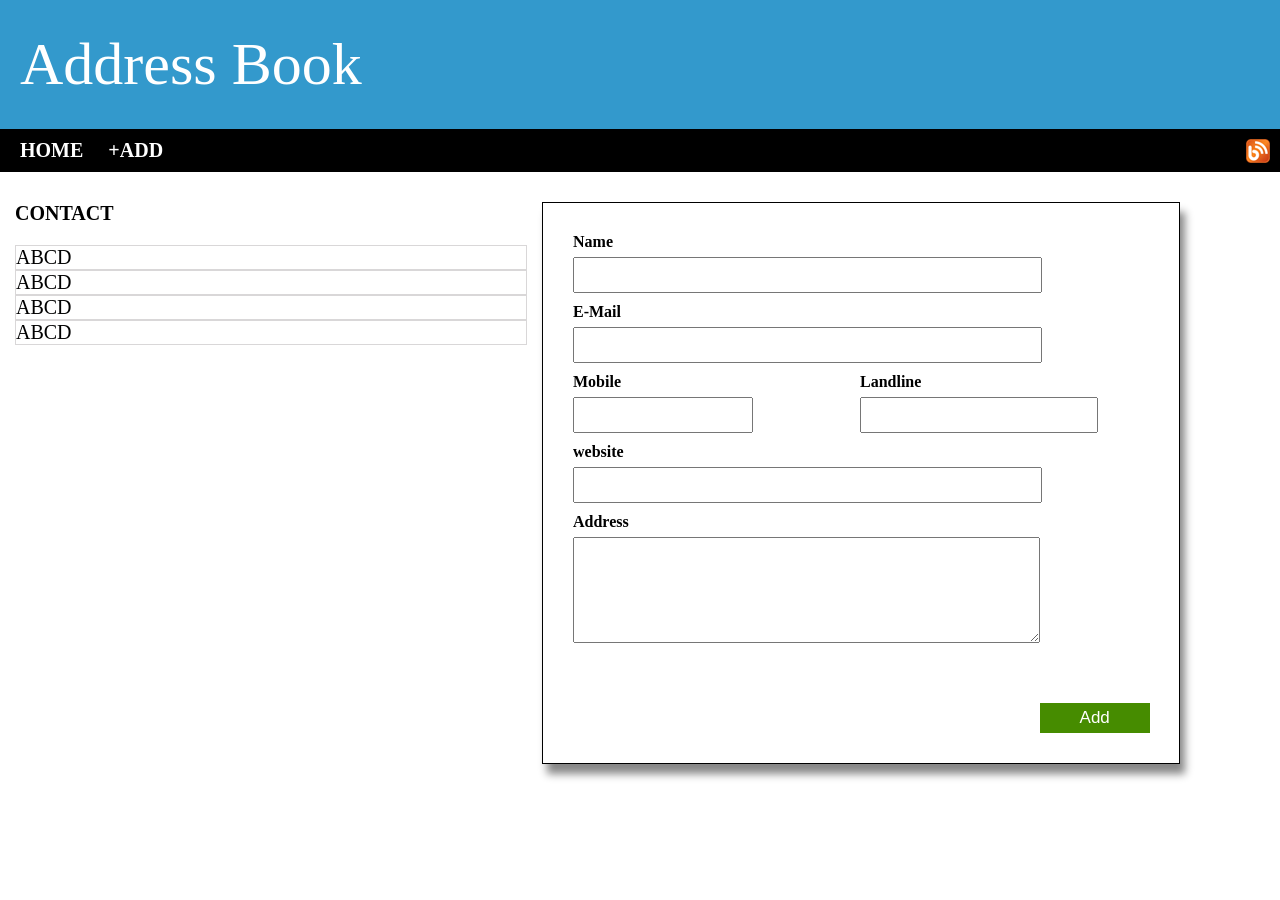
==== addressbook/index.html @ 008b92a3 "Add files via upload" ====
<!DOCTYPE html>
<html lang="en">

<head>
    <meta charset="UTF-8">
    <meta name="viewport" content="width=device-width, initial-scale=1.0">
    <title>Address Book</title>
    
    <link rel="stylesheet" href="style.css">

</head>
<body>
<header>
    <div class="header1">Address Book

    </div>
</header>

<div class="nav1">
    <div class="nav-home">
       <b>  HOME </b>
    </div>
    <div class="nav-add" >
       <b> +ADD</b>
    </div>
    <div class="nav-img">
        <img src="blog-icon.png">
    </div>
</div>

<div class="contact">
    <b>CONTACT</b>
    <div class="contact-display">
        <div>
            <div class="contact-card">
                   ABCD
            </div>
            <div class="contact-card">
                ABCD
         </div>
         <div class="contact-card">
            ABCD
     </div>
     <div class="contact-card">
        ABCD
 </div>
        </div>

    </div>

</div>



    <div class="add-contact">
        <div class="name"><label for="fullname"  ><b>Name</b></label><br><input type="text" id="name"></div>
        <div class="email"><label for="email"><b>E-Mail</b></label><br><input type="text" id="email" class="formFields"></div>
        <div class="mobile"><label for="mobile"><b>Mobile</b></label><br><input type="text" id="mobile" class="formFields"></div>
            <div class="landline"><label for="landline"><b>Landline</b></label><br><input type="text" id="landline" class="formFields"></div>
            <div class="website"><label for="website"  ><b>website</b></label><br><input type="text" id="website"></div>
        <div class="address"><label for="address"><b>Address</b></label><br><textarea name="address" id="address" cols="30" rows="10" class="formFields"></textarea></div>
        
        
        <br><br>
        <div class="name"><button class="submit" id="Add">Add</button>
    </div>
    <div class="addbook">
        <!-- <div class="entry">
            <div class="name"><p>Sachin Bhatnagar</p></div>
            <div class="email"><p>sachin@frameboxx.in</p></div>
            <div class="phone"><p>9316523541</p></div>
            <div class="address"><p>House No. 8, Sector 10 - A</p></div>
            <div class="city"><p>Chandigarh</p></div>
            <div class="del"><a href="#">Delete</a></div>
        </div> -->
        
    </div>
</div>
</body>
</html>
---- addressbook/style.css ----
.header1{
    display:inline-block;
 background-color:#3399cc;
  font-size: 60px;
  width: 100%;
 color:white;
 padding:30px 0px 30px 20px;
}
body{
    margin:0;
    overflow-x:hidden;
}
.nav1{
    
    background-color:black;
     font-size: 20px;
     padding:10px 10px 10px 20px;
     width: 100%;
    color:white;
}
.nav-home{
    display:inline-block;
    font-size: 20px;
     
    color:white;
    

}
.nav-add{
    display:inline-block;
    font-size: 20px;
  
    color:white;
    padding-left:20px;
}
.nav-img{
    
 
    
    color:white;
    float: right;
    padding-right: 30px;
}

.contact{
    display:inline-block;
    font-size: 20px;
    width:40%;
   padding:30px 0px 0px 15px;
  

}
.contact-card{
    border:1px solid #d9d7d8;

}
.contact-display{
    margin-top: 20px;
    
}



.add-contact{
    width:45%;
    display: inline-block;
    margin:30px 100px 0px 0px;
    
    z-index:2;
    border: 1px solid;
  padding: 30px;
  box-shadow: 5px 10px 8px #888888;
  float:right;
  
}
.name > input{
    width: 80%;;
    height: 30px;
    margin:6px 0px 10px 0px;
}
.email > input{
    width: 80%;;
    height: 30px;
    margin:6px 0px 10px 0px;
}

.mobile{
    
    float: left;
  
    
}

.mobile > input{
    width: 60%;
    height: 30px;
    margin:6px 110px 10px 0px;

}
.landline > input{
    
    width: 40%;
    height: 30px;
    margin:6px 0px 10px 0px;
    
 
    
}
.website > input{
    width: 80%;;
    height: 30px;
    margin:6px 0px 10px 0px;

}

.address > textarea{
    width: 80%;;
    height: 100px;
    margin:6px 0px 10px 0px;

}

.submit{
    font-size:17px;
    color: white;
    background-color:#468c00;
    padding:5px 40px 5px 40px;
    margin:10px 0px 0px  81%;
    border: none;
    
}
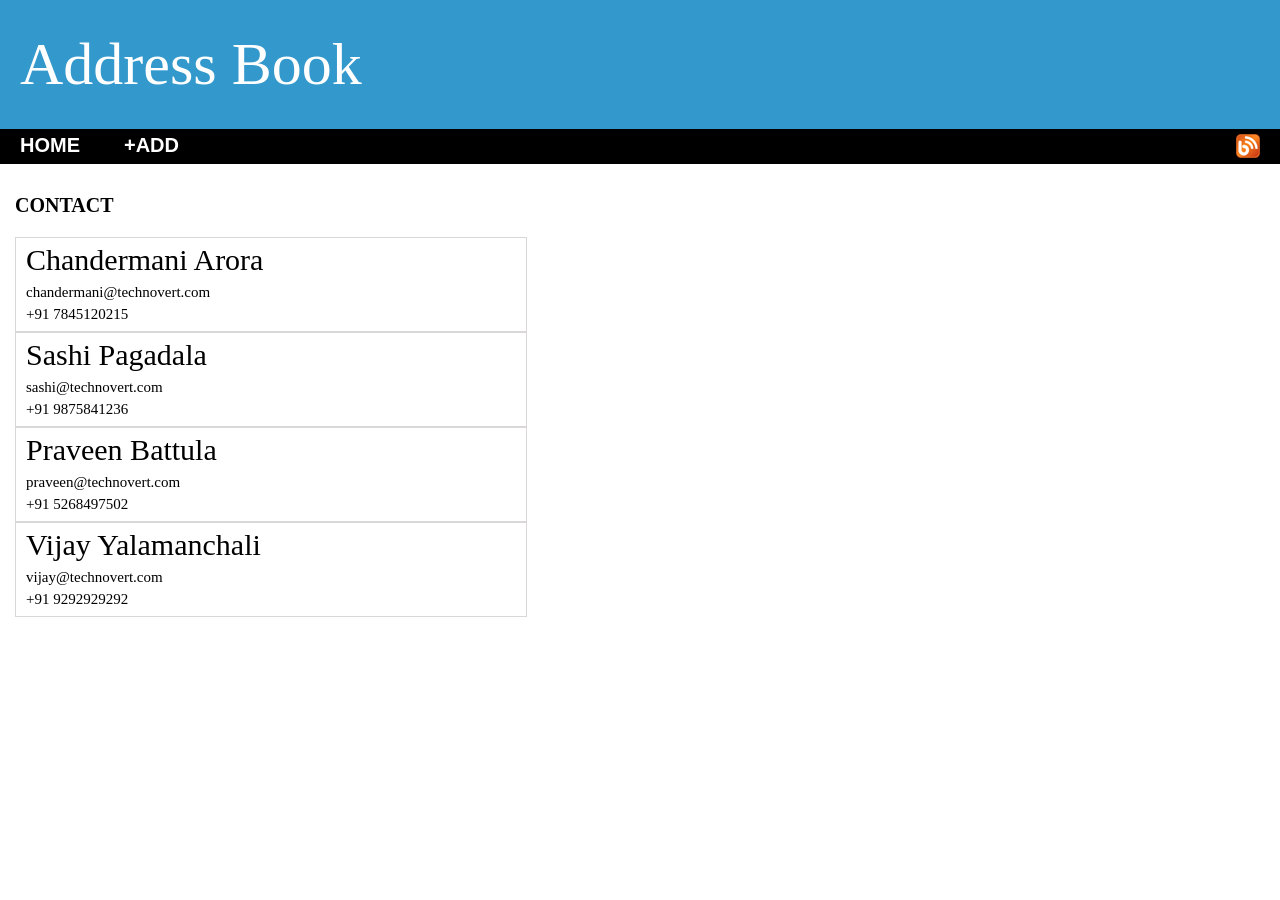
==== commit 545b60e0: "Updated." ====
--- a/addressbook/index.html
+++ b/addressbook/index.html
@@ -7,6 +7,7 @@
     <title>Address Book</title>
     
     <link rel="stylesheet" href="style.css">
+    <script src="address.js"></script>
 
 </head>
 <body>
@@ -16,44 +17,49 @@
     </div>
 </header>
 
-<div class="nav1">
-    <div class="nav-home">
-       <b>  HOME </b>
-    </div>
-    <div class="nav-add" >
-       <b> +ADD</b>
-    </div>
-    <div class="nav-img">
-        <img src="blog-icon.png">
-    </div>
+<div class="nav-bar">
+    <button id="home">HOME</button>
+    <button id="add">+ADD</button><img src="blog-icon.png">
 </div>
 
-<div class="contact">
+<div class="contact" id="display">
     <b>CONTACT</b>
-    <div class="contact-display">
-        <div>
-            <div class="contact-card">
-                   ABCD
-            </div>
-            <div class="contact-card">
-                ABCD
-         </div>
-         <div class="contact-card">
-            ABCD
-     </div>
-     <div class="contact-card">
-        ABCD
- </div>
-        </div>
-
+    <div class="contact-display" id="cdisplay">
+        
+       
     </div>
 
 </div>
+<div id="sel-contact">
+
+    <h1 id="sel-name">Praveen Battula</h1>
+    <input id="sel-id" type="hidden" value="NaN">
+    <div id="sel-buttons">
+        <button id="sel-edit">
+            <img src="Edit-icon.png" alt="Edit">
+            EDIT
+        </button>
+        <button id="sel-delete" class='delete'>
+            <img src="delete1.png" alt="Delete">
+            DELETE
+        </button>
+    </div>
+
+    <p id="sel-email"><b>Email:</b> <span id="sel-email1" >praveen@technovert.com</span></p>
+
+    <p id="sel-mobile"><b>Mobile:</b> <span id="sel-mobile1">+91 923 345 2342</span></p>
+
+    <p id="sel-landline"><b>Landline: </b><span id="sel-landline1">040 30 1231211</span></p>
+
+    <p id="sel-website"><b>Website:</b> <span id="sel-website1">http://www.technovert.com</span></p>
+
+    <p id="sel-address"><b>Address:</b> <span id="sel-address1">123 now here some street Madhapur, Hyderabad 500000</span></p>
+    </div>
 
 
 
-    <div class="add-contact">
-        <div class="name"><label for="fullname"  ><b>Name</b></label><br><input type="text" id="name"></div>
+    <div class="add-contact" id="addContact">
+        <div class="namee"><label for="fullname"  ><b>Name</b></label><br><input type="text" id="namee"></div>
         <div class="email"><label for="email"><b>E-Mail</b></label><br><input type="text" id="email" class="formFields"></div>
         <div class="mobile"><label for="mobile"><b>Mobile</b></label><br><input type="text" id="mobile" class="formFields"></div>
             <div class="landline"><label for="landline"><b>Landline</b></label><br><input type="text" id="landline" class="formFields"></div>
--- a/addressbook/style.css
+++ b/addressbook/style.css
@@ -47,23 +47,57 @@
     font-size: 20px;
     width:40%;
    padding:30px 0px 0px 15px;
-  
-
+   margin-bottom: 20px;
+  
+
+}
+.nav-bar {
+    background-color: black;
+    min-height: 35px;
+}
+
+.nav-bar > button {
+    color: white;
+    background-color: black;
+    border: 0px;
+    font-size: 20px;
+    padding: 5px 20px;
+    font-weight: bold;
+}
+
+.nav-bar > img {
+    float: right;
+    padding: 5px 20px
 }
 .contact-card{
     border:1px solid #d9d7d8;
 
 }
+.contact-card:hover{
+    background-color:#cee7f2
+
+}
 .contact-display{
     margin-top: 20px;
     
 }
 
-
+.contact-list-name{
+    font-size:30px;
+    padding:5px 0px 2px 10px
+}
+.contact-list-email{
+    font-size:15px;
+    padding:5px 0px 0px 10px
+}
+.contact-list-mobile{
+    font-size:15px;
+    padding:5px 0px 8px 10px
+}
 
 .add-contact{
     width:45%;
-    display: inline-block;
+    display: none;
     margin:30px 100px 0px 0px;
     
     z-index:2;
@@ -73,7 +107,7 @@
   float:right;
   
 }
-.name > input{
+.namee > input{
     width: 80%;;
     height: 30px;
     margin:6px 0px 10px 0px;
@@ -128,4 +162,70 @@
     margin:10px 0px 0px  81%;
     border: none;
     
+}
+
+
+
+
+#sel-contact{
+    display: none;
+    float: right;
+
+    margin:20px 100px 0px 0px;
+}
+
+#sel-buttons{
+    float: right;
+    padding-left: 500px;
+    position: relative;
+    bottom: 55px;
+}
+
+#sel-mobile{
+    margin-bottom: 0px;
+}
+
+#sel-landline{
+    margin-top: 0px;
+}
+#sel-edit {
+background-color: white;
+border: 0px;
+font-size: 15px;
+padding: 0px 30px 0px 5px;
+}
+
+#sel-edit > img {
+    height: 18px;
+    width: 15px;
+    position: relative;
+    top: 3px;
+}
+
+#sel-delete{
+background-color: white;
+border: 0px;
+font-size: 15px;
+padding: 0px 30px 0px 5px;
+}
+
+#sel-delete > img {
+    height: 25px;
+    width: 15px;
+    position: relative;
+    top: 3px;
+    right: 5px;
+    
+}
+
+#sel-email{
+padding: 10px 0px 20px 0px;
+}
+
+#sel-website {
+    padding: 25px 0px;
+}
+
+#sel-address{
+    width:30%;
 }
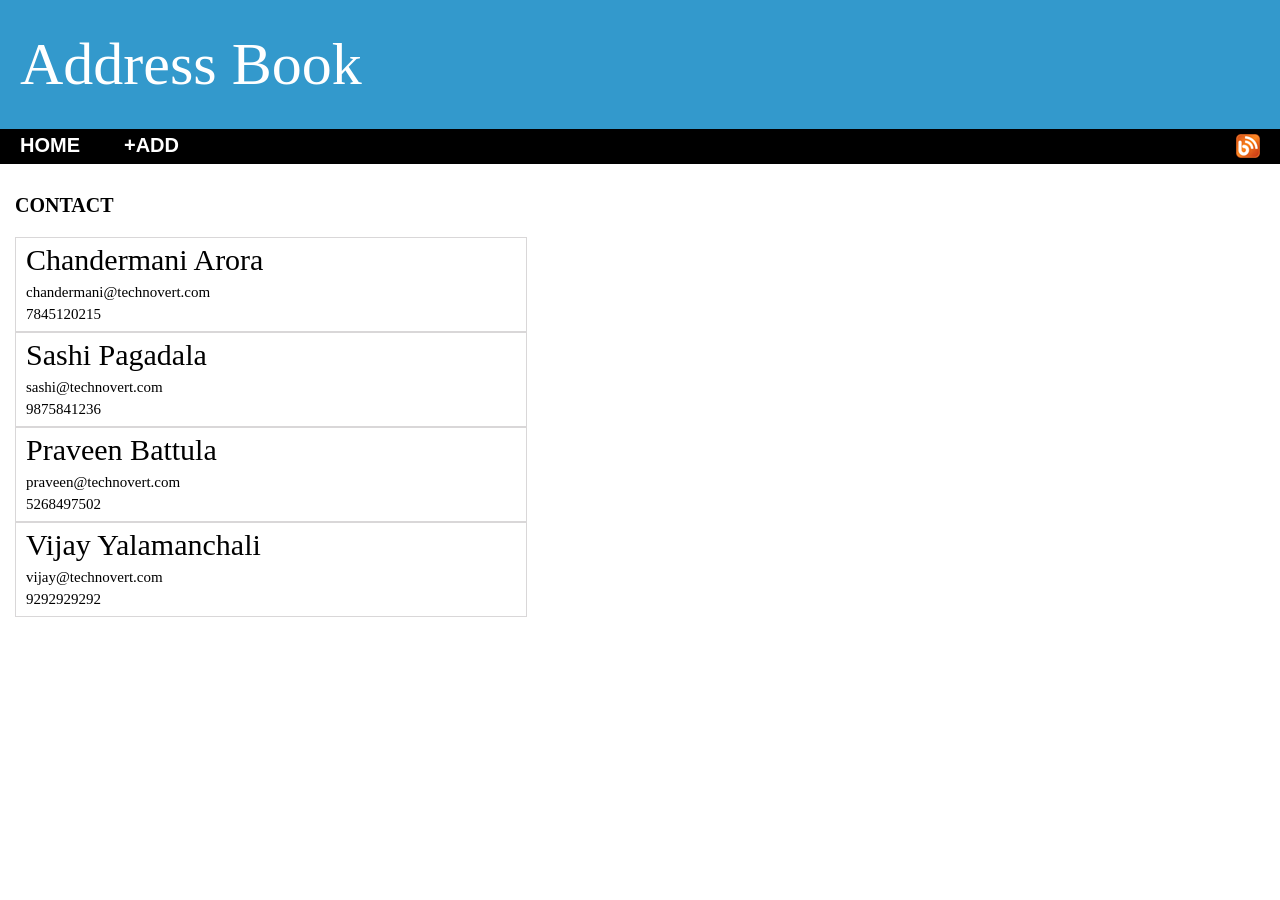
==== commit b637fcb5: "Added Validation to the forms" ====
--- a/addressbook/index.html
+++ b/addressbook/index.html
@@ -19,7 +19,7 @@
 
 <div class="nav-bar">
     <button id="home">HOME</button>
-    <button id="add">+ADD</button><img src="blog-icon.png">
+    <button id="add">+ADD</button><img src="images/blog-icon.png">
 </div>
 
 <div class="contact" id="display">
@@ -36,11 +36,11 @@
     <input id="sel-id" type="hidden" value="NaN">
     <div id="sel-buttons">
         <button id="sel-edit">
-            <img src="Edit-icon.png" alt="Edit">
+            <img src="images/Edit-icon.png" alt="Edit">
             EDIT
         </button>
         <button id="sel-delete" class='delete'>
-            <img src="delete1.png" alt="Delete">
+            <img src="images\delete1.png" alt="Delete">
             DELETE
         </button>
     </div>
@@ -61,8 +61,8 @@
     <div class="add-contact" id="addContact">
         <div class="namee"><label for="fullname"  ><b>Name</b></label><br><input type="text" id="namee"></div>
         <div class="email"><label for="email"><b>E-Mail</b></label><br><input type="text" id="email" class="formFields"></div>
-        <div class="mobile"><label for="mobile"><b>Mobile</b></label><br><input type="text" id="mobile" class="formFields"></div>
-            <div class="landline"><label for="landline"><b>Landline</b></label><br><input type="text" id="landline" class="formFields"></div>
+        <div class="mobile"><label for="mobile"><b>Mobile</b></label><br><input type="number" min='10' max='10'id="mobile" class="formFields"></div>
+            <div class="landline"><label for="landline"><b>Landline</b></label><br><input type="number" min='10' max='10' id="landline" class="formFields"></div>
             <div class="website"><label for="website"  ><b>website</b></label><br><input type="text" id="website"></div>
         <div class="address"><label for="address"><b>Address</b></label><br><textarea name="address" id="address" cols="30" rows="10" class="formFields"></textarea></div>
         
@@ -70,17 +70,21 @@
         <br><br>
         <div class="name"><button class="submit" id="Add">Add</button>
     </div>
-    <div class="addbook">
-        <!-- <div class="entry">
-            <div class="name"><p>Sachin Bhatnagar</p></div>
-            <div class="email"><p>sachin@frameboxx.in</p></div>
-            <div class="phone"><p>9316523541</p></div>
-            <div class="address"><p>House No. 8, Sector 10 - A</p></div>
-            <div class="city"><p>Chandigarh</p></div>
-            <div class="del"><a href="#">Delete</a></div>
-        </div> -->
-        
-    </div>
+    
+</div>
+<div class="add-contact2" id="addContact2">
+    <div class="namee"><label for="fullname"  ><b>Name</b></label><br><input type="text" id="namee2"></div>
+    <div class="email"><label for="email"><b>E-Mail</b></label><br><input type="text" id="email2" class="formFields"></div>
+    <div class="mobile"><label for="mobile"><b>Mobile</b></label><br><input type="text" id="mobile2" class="formFields"></div>
+        <div class="landline"><label for="landline"><b>Landline</b></label><br><input type="text" id="landline2" class="formFields"></div>
+        <div class="website"><label for="website"  ><b>website</b></label><br><input type="text" id="website2"></div>
+    <div class="address"><label for="address"><b>Address</b></label><br><textarea name="address" id="address2" cols="30" rows="10" class="formFields"></textarea></div>
+    
+    
+    <br><br>
+    
+<div class="name"><button class="edit" id="update2">Update<button>
+</div>
 </div>
 </body>
 </html>
--- a/addressbook/style.css
+++ b/addressbook/style.css
@@ -107,6 +107,18 @@
   float:right;
   
 }
+.add-contact2{
+    width:45%;
+    display: none;
+    margin:30px 100px 0px 0px;
+    
+    z-index:2;
+    border: 1px solid;
+  padding: 30px;
+  box-shadow: 5px 10px 8px #888888;
+  float:right;
+  
+}
 .namee > input{
     width: 80%;;
     height: 30px;
@@ -128,7 +140,7 @@
 .mobile > input{
     width: 60%;
     height: 30px;
-    margin:6px 110px 10px 0px;
+    margin:6px 120px 10px 0px;
 
 }
 .landline > input{
@@ -163,6 +175,16 @@
     border: none;
     
 }
+.edit{
+    font-size:17px;
+    color: white;
+    display:none;
+    background-color:#468c00;
+    padding:5px 40px 5px 40px;
+    margin:10px 0px 0px  81%;
+    border: none;
+    
+}
 
 
 
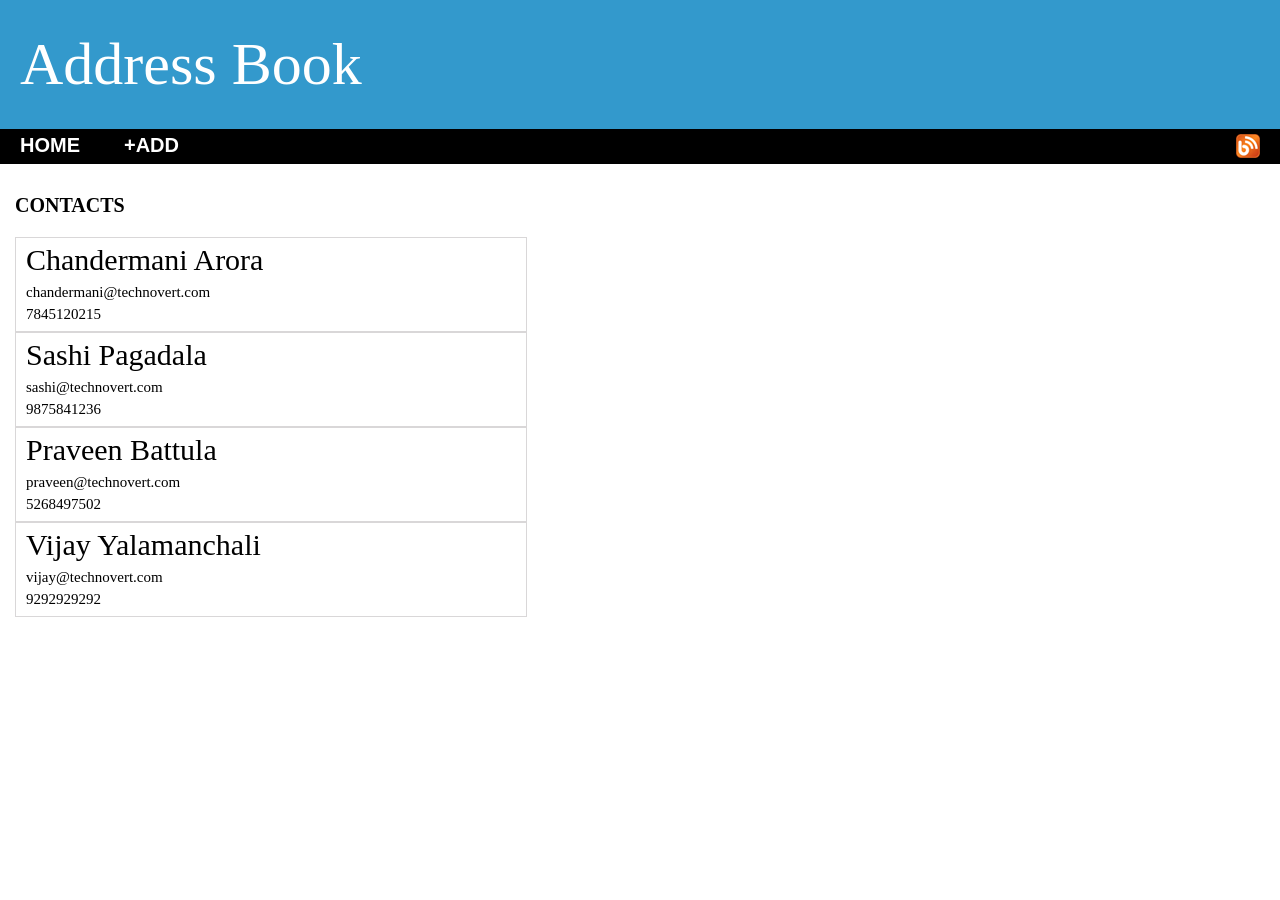
==== commit 8305a24b: "Validation and Edit Form Added Validation and did some changes with the Update button in the edit fo" ====
--- a/addressbook/index.html
+++ b/addressbook/index.html
@@ -23,7 +23,7 @@
 </div>
 
 <div class="contact" id="display">
-    <b>CONTACT</b>
+    <b>CONTACTS</b>
     <div class="contact-display" id="cdisplay">
         
        
@@ -45,26 +45,26 @@
         </button>
     </div>
 
-    <p id="sel-email"><b>Email:</b> <span id="sel-email1" >praveen@technovert.com</span></p>
+    <p id="sel-email"><b>Email:</b> <span id="sel-email1" ></span></p>
 
-    <p id="sel-mobile"><b>Mobile:</b> <span id="sel-mobile1">+91 923 345 2342</span></p>
+    <p id="sel-mobile"><b>Mobile:</b> <span id="sel-mobile1"></span></p>
 
-    <p id="sel-landline"><b>Landline: </b><span id="sel-landline1">040 30 1231211</span></p>
+    <p id="sel-landline"><b> Landline:</b><span id="sel-landline1"></span></p>
 
-    <p id="sel-website"><b>Website:</b> <span id="sel-website1">http://www.technovert.com</span></p>
+    <p id="sel-website"><b>Website:</b> <span id="sel-website1"></span></p>
 
-    <p id="sel-address"><b>Address:</b> <span id="sel-address1">123 now here some street Madhapur, Hyderabad 500000</span></p>
+    <p id="sel-address"><b>Address:</b> <span id="sel-address1"></span></p>
     </div>
 
 
 
     <div class="add-contact" id="addContact">
-        <div class="namee"><label for="fullname"  ><b>Name</b></label><br><input type="text" id="namee"></div>
-        <div class="email"><label for="email"><b>E-Mail</b></label><br><input type="text" id="email" class="formFields"></div>
-        <div class="mobile"><label for="mobile"><b>Mobile</b></label><br><input type="number" min='10' max='10'id="mobile" class="formFields"></div>
-            <div class="landline"><label for="landline"><b>Landline</b></label><br><input type="number" min='10' max='10' id="landline" class="formFields"></div>
-            <div class="website"><label for="website"  ><b>website</b></label><br><input type="text" id="website"></div>
-        <div class="address"><label for="address"><b>Address</b></label><br><textarea name="address" id="address" cols="30" rows="10" class="formFields"></textarea></div>
+        <div class="namee"><label for="fullname"  ><b>Name</b></label><br><input type="text" id="namee"><span class="error"><p id="name_error"></p></span></div>
+        <div class="email"><label for="email"><b>E-Mail</b></label><br><input type="text" id="email" class="formFields"><span class="error"><p id="email_error"></p></span></div>
+        <div class="mobile"><label for="mobile"><b>Mobile</b></label><br><input type="number" min='10' max='10'id="mobile" class="formFields"><span class="error"><p id="mobile_error"></p></span></div>
+            <div class="landline"><label for="landline"><b>Landline</b></label><br><input type="number" min='10' max='10' id="landline" class="formFields"><span class="error"><p id="landline_error"></p></span></div>
+          <br>  <div class="website"><label for="website"  ><b>website</b></label><br><input type="text" id="website"><span class="error"><p id="website_error"></p></span></div>
+        <div class="address"><label for="address"><b>Address</b></label><br><textarea name="address" id="address" cols="30" rows="10" class="formFields"></textarea><span class="error"><p id="address_error"></p></span></div>
         
         
         <br><br>
@@ -73,12 +73,12 @@
     
 </div>
 <div class="add-contact2" id="addContact2">
-    <div class="namee"><label for="fullname"  ><b>Name</b></label><br><input type="text" id="namee2"></div>
-    <div class="email"><label for="email"><b>E-Mail</b></label><br><input type="text" id="email2" class="formFields"></div>
-    <div class="mobile"><label for="mobile"><b>Mobile</b></label><br><input type="text" id="mobile2" class="formFields"></div>
-        <div class="landline"><label for="landline"><b>Landline</b></label><br><input type="text" id="landline2" class="formFields"></div>
-        <div class="website"><label for="website"  ><b>website</b></label><br><input type="text" id="website2"></div>
-    <div class="address"><label for="address"><b>Address</b></label><br><textarea name="address" id="address2" cols="30" rows="10" class="formFields"></textarea></div>
+    <div class="namee"><label for="fullname"  ><b>Name</b></label><br><input type="text" id="namee2"><span class="error"><p id="name_error2"></p></span></div>
+    <div class="email"><label for="email"><b>E-Mail</b></label><br><input type="text" id="email2" class="formFields"><span class="error"><p id="email_error2"></p></span></div>
+    <div class="mobile"><label for="mobile"><b>Mobile</b></label><br><input type="number" min='10' max='10'id="mobile2" class="formFields"><span class="error"><p id="mobile_error2"></p></span></div>
+        <div class="landline"><label for="landline"><b>Landline</b></label><br><input type="number" min='10' max='10' id="landline2" class="formFields"><span class="error"><p id="landline_error2"></p></span></div>
+      <br>  <div class="website"><label for="website"  ><b>website</b></label><br><input type="text" id="website2"><span class="error"><p id="website_error2"></p></span></div>
+    <div class="address"><label for="address"><b>Address</b></label><br><textarea name="address" id="address2" cols="30" rows="10" class="formFields"></textarea><span class="error"><p id="address_error2"></p></span></div>
     
     
     <br><br>
--- a/addressbook/style.css
+++ b/addressbook/style.css
@@ -136,18 +136,30 @@
   
     
 }
+/* Chrome, Safari, Edge, Opera */
+input::-webkit-outer-spin-button,
+input::-webkit-inner-spin-button {
+  -webkit-appearance: none;
+  margin: 0;
+}
+
+/* Firefox */
+input[type=number] {
+  -moz-appearance: textfield;
+}
 
 .mobile > input{
-    width: 60%;
-    height: 30px;
-    margin:6px 120px 10px 0px;
+    
+    width: 80%;
+    height: 30px;
+    margin:6px 220px 0px 0px;
 
 }
 .landline > input{
     
     width: 40%;
     height: 30px;
-    margin:6px 0px 10px 0px;
+    margin:6px 0px 0px 0px;
     
  
     
@@ -155,15 +167,52 @@
 .website > input{
     width: 80%;;
     height: 30px;
-    margin:6px 0px 10px 0px;
-
-}
-
+    margin:6px 0px 0px 0px;
+
+}
+
+#name_error{
+    margin:5px 0px 2px 0px; color: red;
+}
+#email_error{
+    margin:5px 0px 2px 0px; color: red;
+}
+#address_error{
+    margin:5px 0px 2px 0px; color: red;
+}
+#name_error2{
+    margin:5px 0px 2px 0px; color: red;
+}
+#email_error2{
+    margin:5px 0px 2px 0px; color: red;
+}
+#address_error2{
+    margin:5px 0px 2px 0px; color: red;
+}
+#landline_error{
+    
+    margin:5px 0px 2px 270px; color: red;
+}
+#landline_error2{
+    margin:5px 0px 2px 270px; color: red;
+}
+#website_error2{
+    margin:5px 0px 2px 00px; color: red;
+}
+#website_error{
+    margin:5px 0px 2px 0px; color: red;
+}
 .address > textarea{
     width: 80%;;
     height: 100px;
-    margin:6px 0px 10px 0px;
-
+    margin:6px 0px 0px 0px;
+
+}
+#mobile_error{
+    margin:5px 0px 0px 0px; color: red;
+}
+#mobile_error2{
+    margin:5px 0px 0px 0px; color: red;
 }
 
 .submit{
